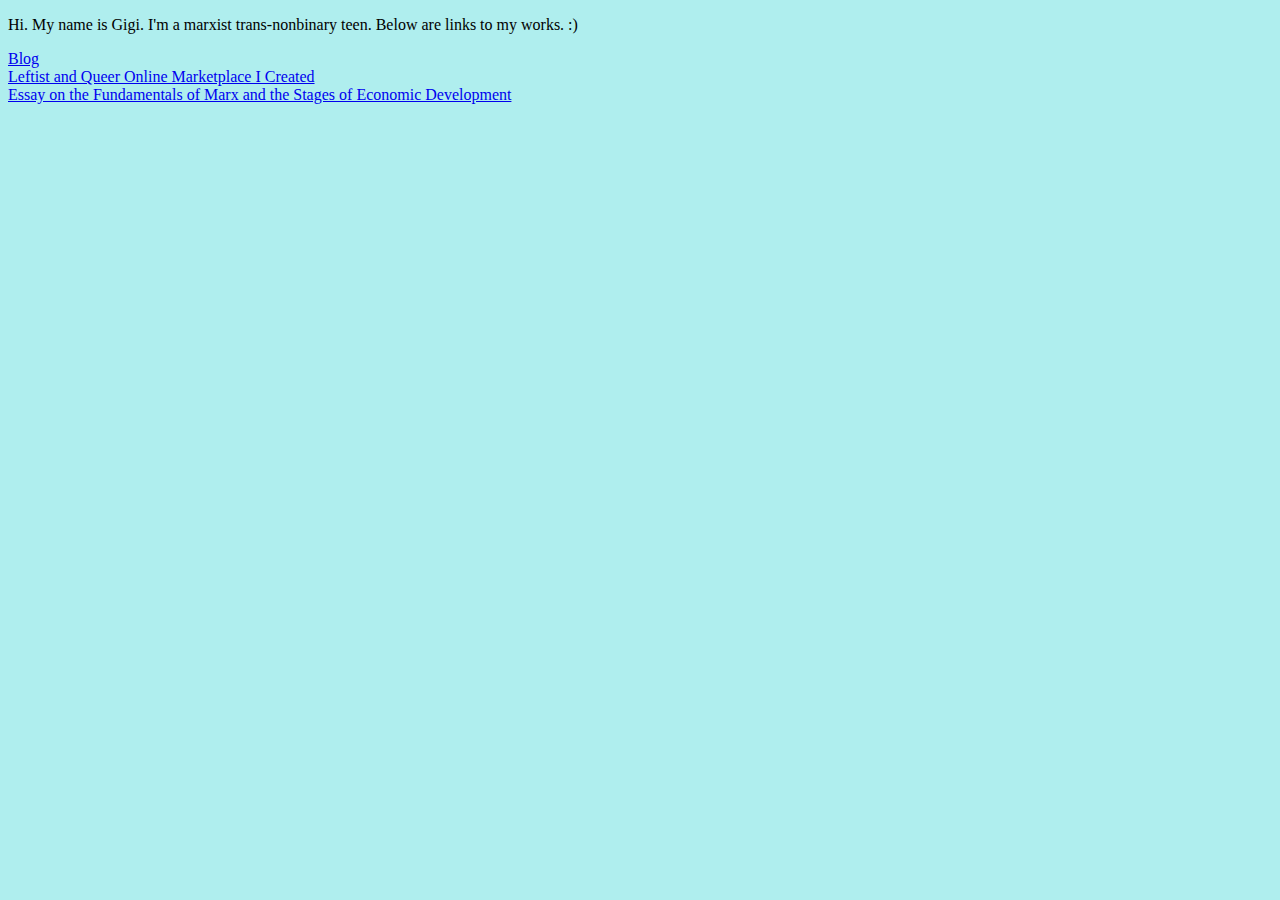
==== index.html @ e7878ed7 "Add files via upload" ====
<!DOCTYPE htmL>
<html>
<head>
	<title>Gay Frog Studios</title>
<link rel="stylesheet" href="style.css">
</head>
<body>
<p>Hi. My name is Gigi. I'm a marxist trans-nonbinary teen. Below are links to my works. :)
	<p><a href="https://quarantineoccasional.com">Blog</a><br>
		<a href="https://gayfrogstudios.com">Leftist and Queer Online Marketplace I Created</a><br>
		<a href="*link*">Essay on the Fundamentals of Marx and the Stages of Economic Development</a><br>


</body>
</html>
---- style.css ----
body {
background: #afeeee;		
}
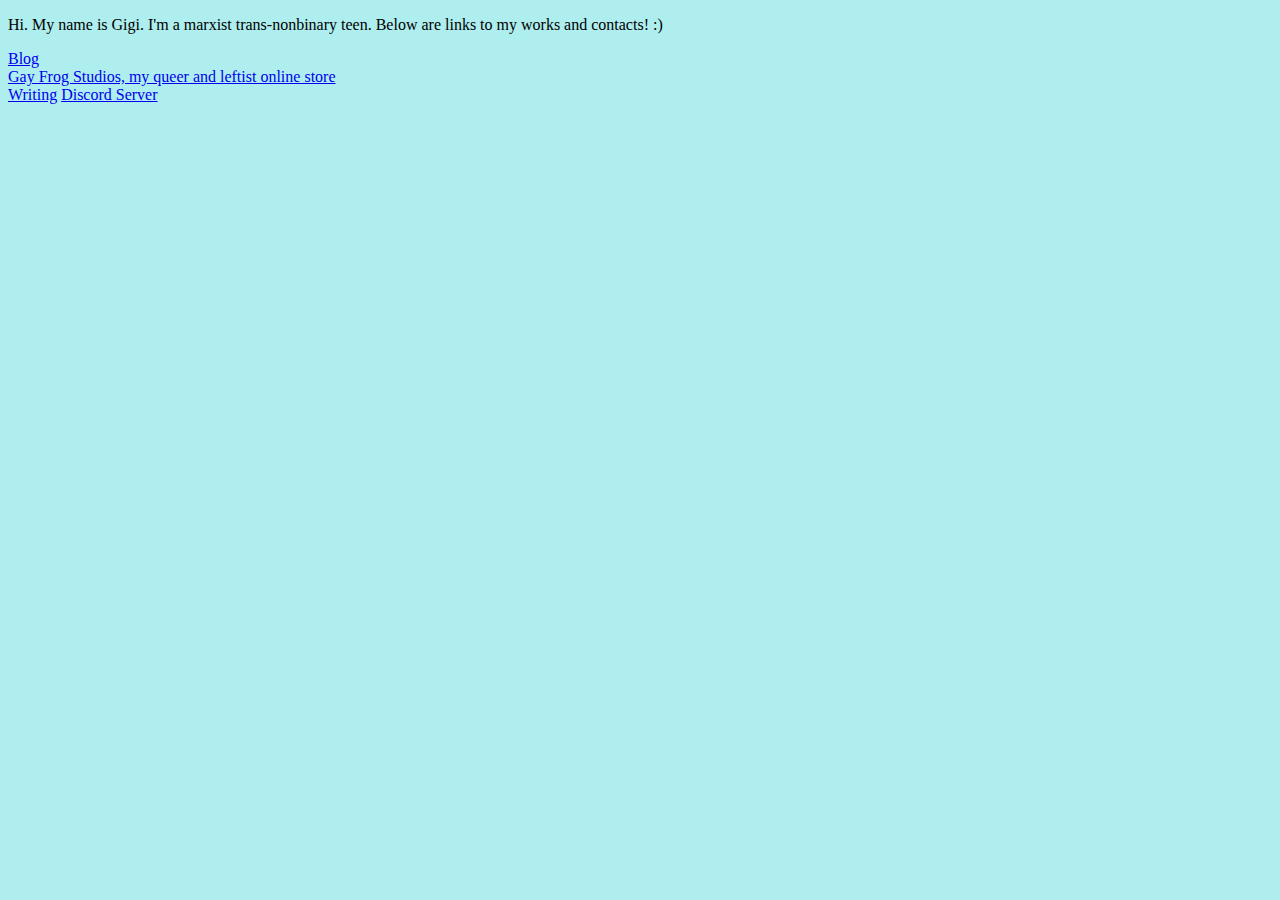
==== commit 5212d1ec: "Update index.html" ====
--- a/index.html
+++ b/index.html
@@ -5,11 +5,11 @@
 <link rel="stylesheet" href="style.css">
 </head>
 <body>
-<p>Hi. My name is Gigi. I'm a marxist trans-nonbinary teen. Below are links to my works. :)
+<p>Hi. My name is Gigi. I'm a marxist trans-nonbinary teen. Below are links to my works and contacts! :)
 	<p><a href="https://quarantineoccasional.com">Blog</a><br>
-		<a href="https://gayfrogstudios.com">Leftist and Queer Online Marketplace I Created</a><br>
-		<a href="*link*">Essay on the Fundamentals of Marx and the Stages of Economic Development</a><br>
-
+		<a href="https://gayfrogstudios.com">Gay Frog Studios, my queer and leftist online store</a><br>
+		<a href="https://medium.com/@geodehibiscus">Writing</a>
+		<a href="https://bit.ly/blueslibrary">Discord Server</a>
 
 </body>
-</html>+</html>
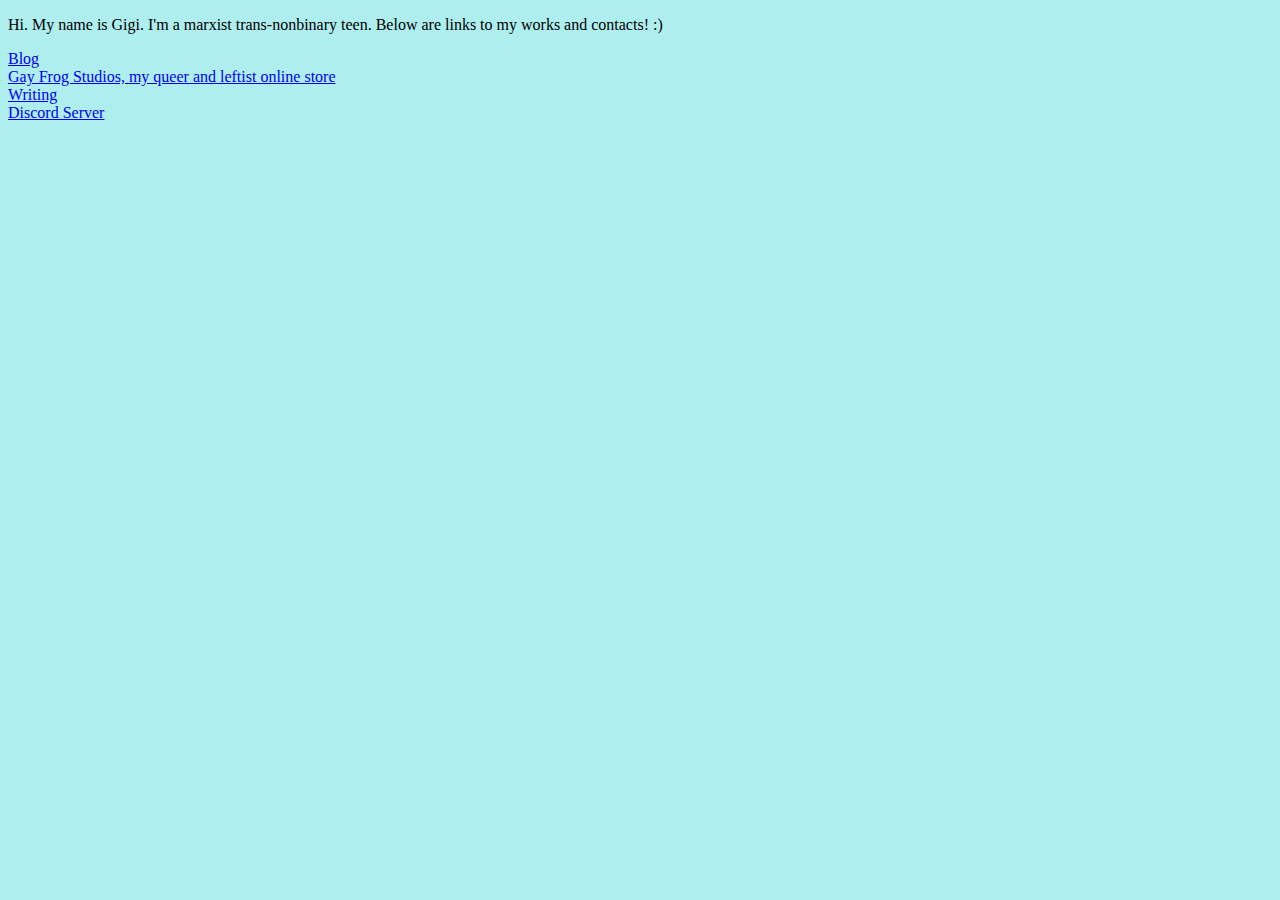
==== commit 072a05f2: "Update index.html" ====
--- a/index.html
+++ b/index.html
@@ -8,7 +8,7 @@
 <p>Hi. My name is Gigi. I'm a marxist trans-nonbinary teen. Below are links to my works and contacts! :)
 	<p><a href="https://quarantineoccasional.com">Blog</a><br>
 		<a href="https://gayfrogstudios.com">Gay Frog Studios, my queer and leftist online store</a><br>
-		<a href="https://medium.com/@geodehibiscus">Writing</a>
+		<a href="https://medium.com/@geodehibiscus">Writing</a><br>
 		<a href="https://bit.ly/blueslibrary">Discord Server</a>
 
 </body>
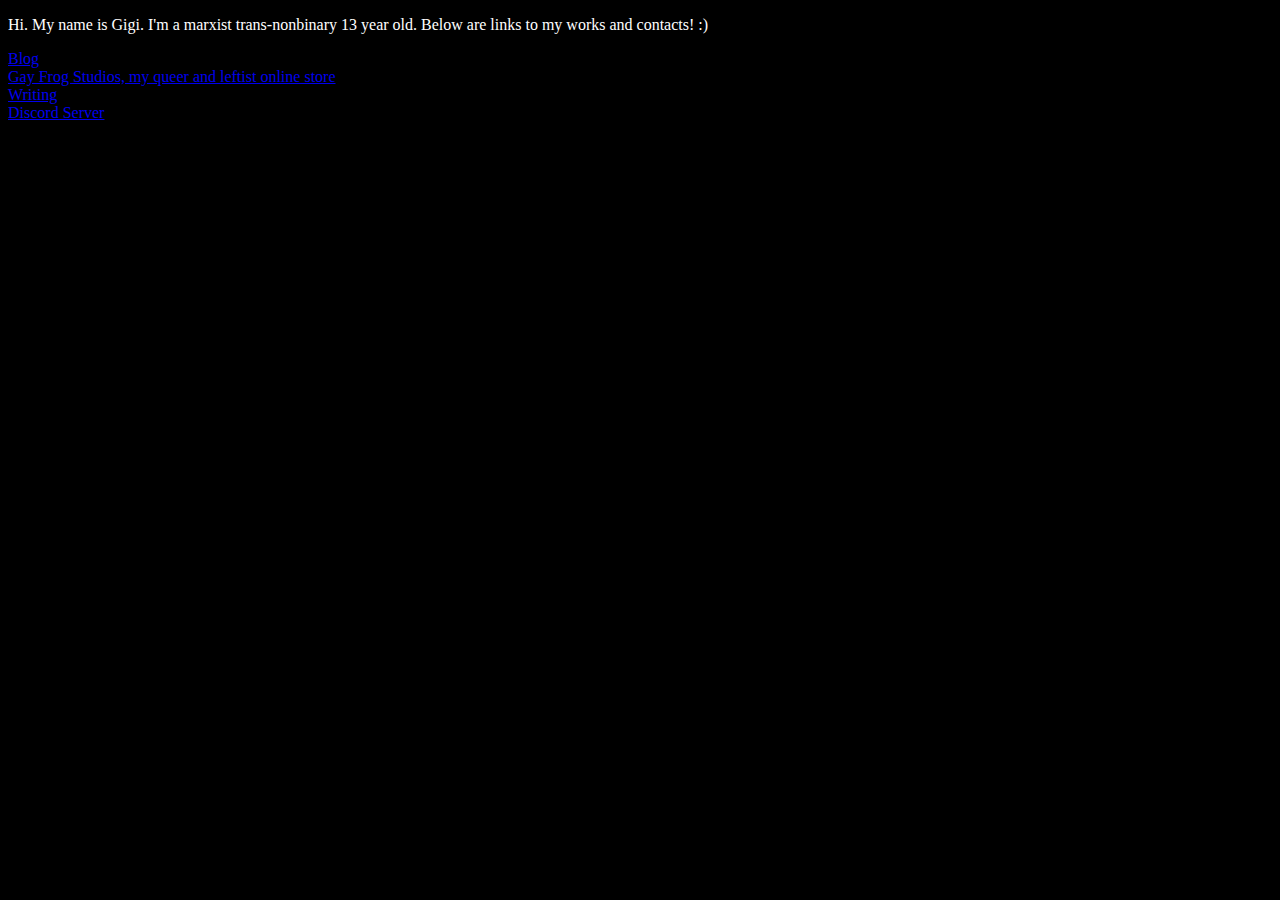
==== commit b8a48f0b: "Update index.html" ====
--- a/index.html
+++ b/index.html
@@ -5,7 +5,7 @@
 <link rel="stylesheet" href="style.css">
 </head>
 <body>
-<p>Hi. My name is Gigi. I'm a marxist trans-nonbinary teen. Below are links to my works and contacts! :)
+<p>Hi. My name is Gigi. I'm a marxist trans-nonbinary 13 year old. Below are links to my works and contacts! :)
 	<p><a href="https://quarantineoccasional.com">Blog</a><br>
 		<a href="https://gayfrogstudios.com">Gay Frog Studios, my queer and leftist online store</a><br>
 		<a href="https://medium.com/@geodehibiscus">Writing</a><br>
--- a/style.css
+++ b/style.css
@@ -1,3 +1,4 @@
 body {
-background: #afeeee;		
-}+background: #000000;	
+color: #FFFFFF;
+}
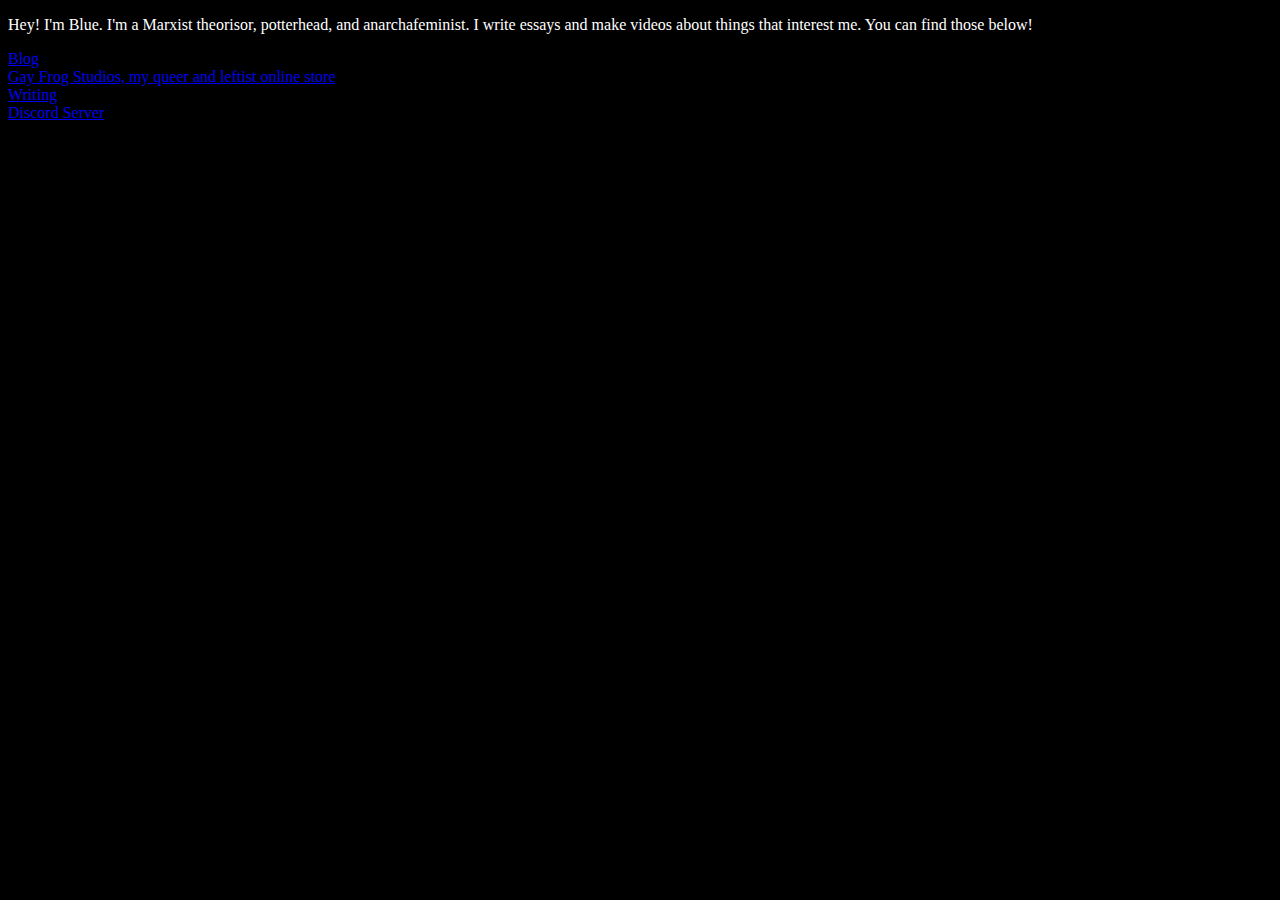
==== commit 88e77877: "Update index.html" ====
--- a/index.html
+++ b/index.html
@@ -1,14 +1,14 @@
 <!DOCTYPE htmL>
 <html>
 <head>
-	<title>Gay Frog Studios</title>
+	<title>GayFrog.xyz</title>
 <link rel="stylesheet" href="style.css">
 </head>
 <body>
-<p>Hi. My name is Gigi. I'm a marxist trans-nonbinary 13 year old. Below are links to my works and contacts! :)
+<p>Hey! I'm Blue. I'm a Marxist theorisor, potterhead, and anarchafeminist. I write essays and make videos about things that interest me. You can find those below!
 	<p><a href="https://quarantineoccasional.com">Blog</a><br>
 		<a href="https://gayfrogstudios.com">Gay Frog Studios, my queer and leftist online store</a><br>
-		<a href="https://medium.com/@geodehibiscus">Writing</a><br>
+		<a href="writing.html">Writing</a><br>
 		<a href="https://bit.ly/blueslibrary">Discord Server</a>
 
 </body>
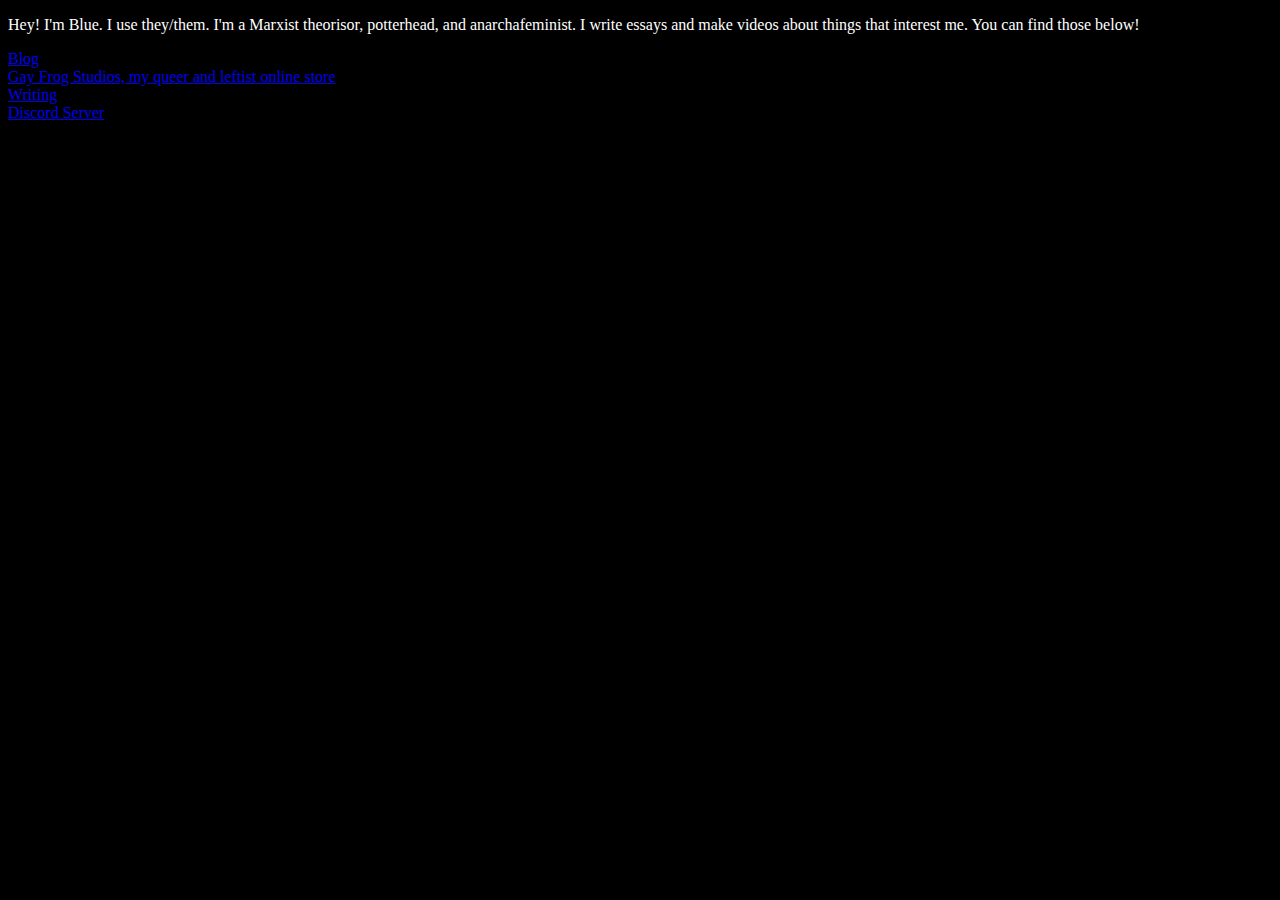
==== commit c49a8c9b: "Update index.html" ====
--- a/index.html
+++ b/index.html
@@ -5,7 +5,7 @@
 <link rel="stylesheet" href="style.css">
 </head>
 <body>
-<p>Hey! I'm Blue. I'm a Marxist theorisor, potterhead, and anarchafeminist. I write essays and make videos about things that interest me. You can find those below!
+<p>Hey! I'm Blue. I use they/them. I'm a Marxist theorisor, potterhead, and anarchafeminist. I write essays and make videos about things that interest me. You can find those below!
 	<p><a href="https://quarantineoccasional.com">Blog</a><br>
 		<a href="https://gayfrogstudios.com">Gay Frog Studios, my queer and leftist online store</a><br>
 		<a href="writing.html">Writing</a><br>
